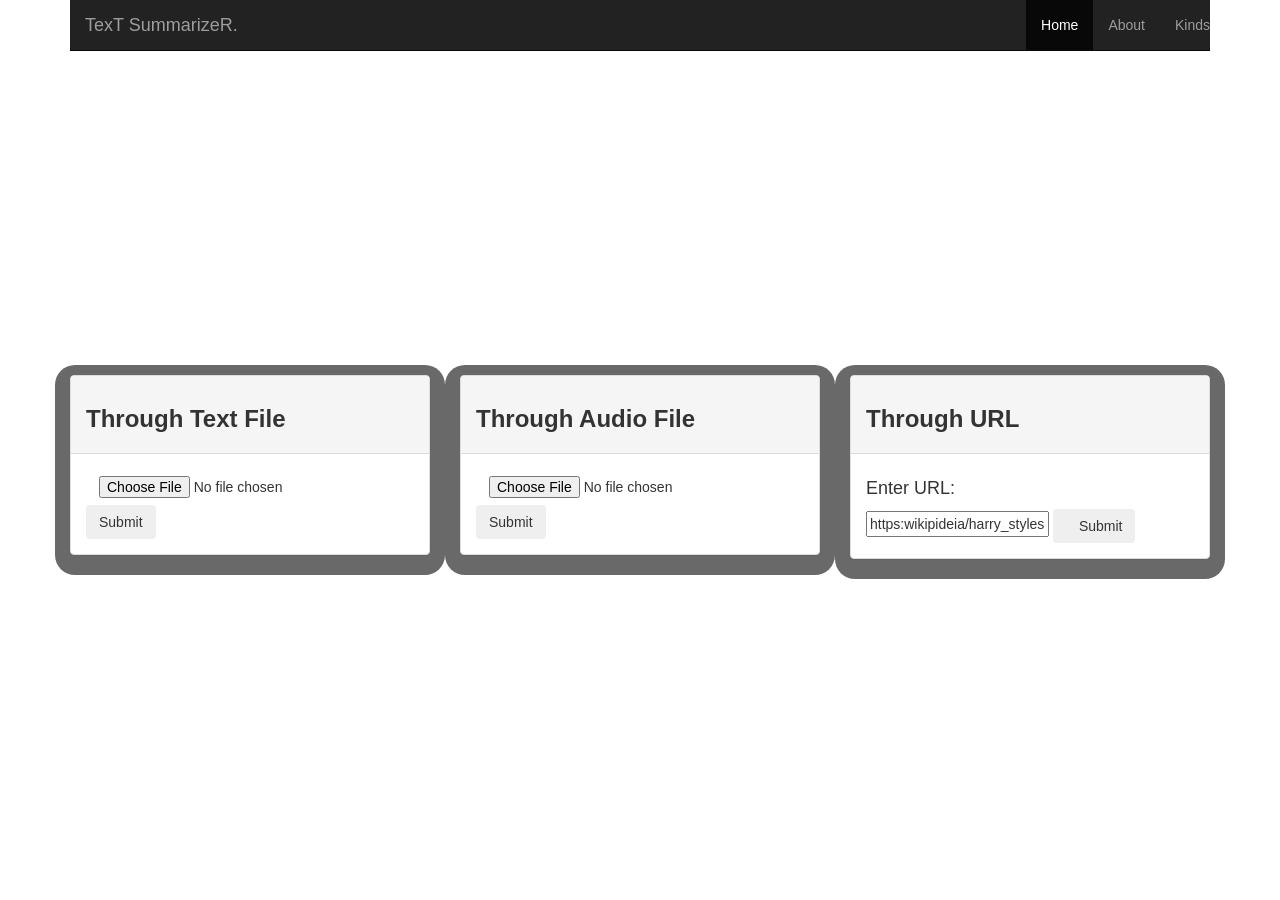
==== templates/index.html @ 88698ca7 "Create index.html" ====
<!DOCTYPE html>
<html lang="en">
	<head>
		<title>TexT SummarizeR.</title>
		<meta charset="utf-8">
		<meta name="viewport" content="width=device-width, initial-scale=1">
		<!--<link rel="stylesheet" href="https://maxcdn.bootstrapcdn.com/bootstrap/4.0.0/css/bootstrap.min.css" integrity="sha384-Gn5384xqQ1aoWXA+058RXPxPg6fy4IWvTNh0E263XmFcJlSAwiGgFAW/dAiS6JXm" crossorigin="anonymous">
		<script src="https://code.jquery.com/jquery-3.2.1.slim.min.js" integrity="sha384-KJ3o2DKtIkvYIK3UENzmM7KCkRr/rE9/Qpg6aAZGJwFDMVNA/GpGFF93hXpG5KkN" crossorigin="anonymous"></script>
		<script src="https://cdnjs.cloudflare.com/ajax/libs/popper.js/1.12.9/umd/popper.min.js" integrity="sha384-ApNbgh9B+Y1QKtv3Rn7W3mgPxhU9K/ScQsAP7hUibX39j7fakFPskvXusvfa0b4Q" crossorigin="anonymous"></script>
		<script src="https://maxcdn.bootstrapcdn.com/bootstrap/4.0.0/js/bootstrap.min.js" integrity="sha384-JZR6Spejh4U02d8jOt6vLEHfe/JQGiRRSQQxSfFWpi1MquVdAyjUar5+76PVCmYl" crossorigin="anonymous"></script>
	-->
		<!-- Latest compiled and minified CSS -->
		<link rel="stylesheet" href="https://maxcdn.bootstrapcdn.com/bootstrap/3.3.7/css/bootstrap.min.css">

		<!-- jQuery library -->
		<script src="https://ajax.googleapis.com/ajax/libs/jquery/3.3.1/jquery.min.js"></script>

		<!-- Latest compiled JavaScript -->
		<script src="https://maxcdn.bootstrapcdn.com/bootstrap/3.3.7/js/bootstrap.min.js"></script>
		<!-- Custom styles for this template -->
		<link href="navbar.css" rel="stylesheet">
	</head>
	
	<body background="C:\Users\NI40006105\Desktop\project\pics\pic1.jpg">
		 <div class="navbar-wrapper">
		  <div class="container">

			<nav class="navbar navbar-inverse navbar-static-top">
			  <div class="container">
				<div class="navbar-header">
				  <button type="button" class="navbar-toggle collapsed" data-toggle="collapse" data-target="#navbar" aria-expanded="false" aria-controls="navbar">
					<span class="sr-only">Toggle navigation</span>
					<span class="icon-bar"></span>
					<span class="icon-bar"></span>
					<span class="icon-bar"></span>
				  </button>
				  <a class="navbar-brand" style="text-align:center" href="#">TexT SummarizeR.</a>
				</div>
				<div id="navbar" class="navbar-collapse collapse">
				  <ul class="nav navbar-nav" style="float:right">
					<li class="active" ><a href="#">Home</a></li>
					<li><a href="#about">About</a></li>
					<li><a href="#kinds">Kinds</a></li>
				  </ul>
				</div>
			  </div>
			</nav>

		  </div>
		</div>
		<div class="container" style="padding-top:23%">
			<div class="row">
				<div class="col-sm-4 jumbotorn" style="background-color:#696969;padding-top:10px; border-radius: 20px;">
					<div class="panel panel-default">
						<div class="panel-heading"><h3><b>Through Text File</b></h3></div>
						<div class="panel-body">
							<form method="POST" action="/text">
							  <input class="btn" type="file" name="text" accept="media_type">
							  <input class="btn btn-basic" type="submit">
							</form>
						</div>
					</div>
				</div>
				<div class="col-sm-4 jumbotorn" style="background-color:#696969;padding-top:10px; border-radius: 20px;">
					<div class="panel panel-default">
						<div class="panel-heading"><h3><b>Through Audio File</b></h3></div>
						<div class="panel-body">
							<form method="POST" action="/audio">
							  <input class="btn" type="file" name="audio" accept="audio/*">
							  <input class="btn btn-basic" type="submit">
							</form>
						</div>
					</div>
				</div>
				<div class="col-sm-4 jumbotorn" style="background-color:#696969;padding-top:10px; border-radius: 20px;">
					<div class="panel panel-default">
						<div class="panel-heading"><h3><b>Through URL</b></h3></div>
						<div class="panel-body">
							<form action="/url.php">
							<h4>Enter URL:</h4>
							  <input type="input" value="https:wikipideia/harry_styles.com"></input>
							  <input class="btn btn-basic" style="padding-left:25px;" type="submit">
							</form>
						</div>
					</div>
				</div>
			</div>
		</div>
	</body>
</html>
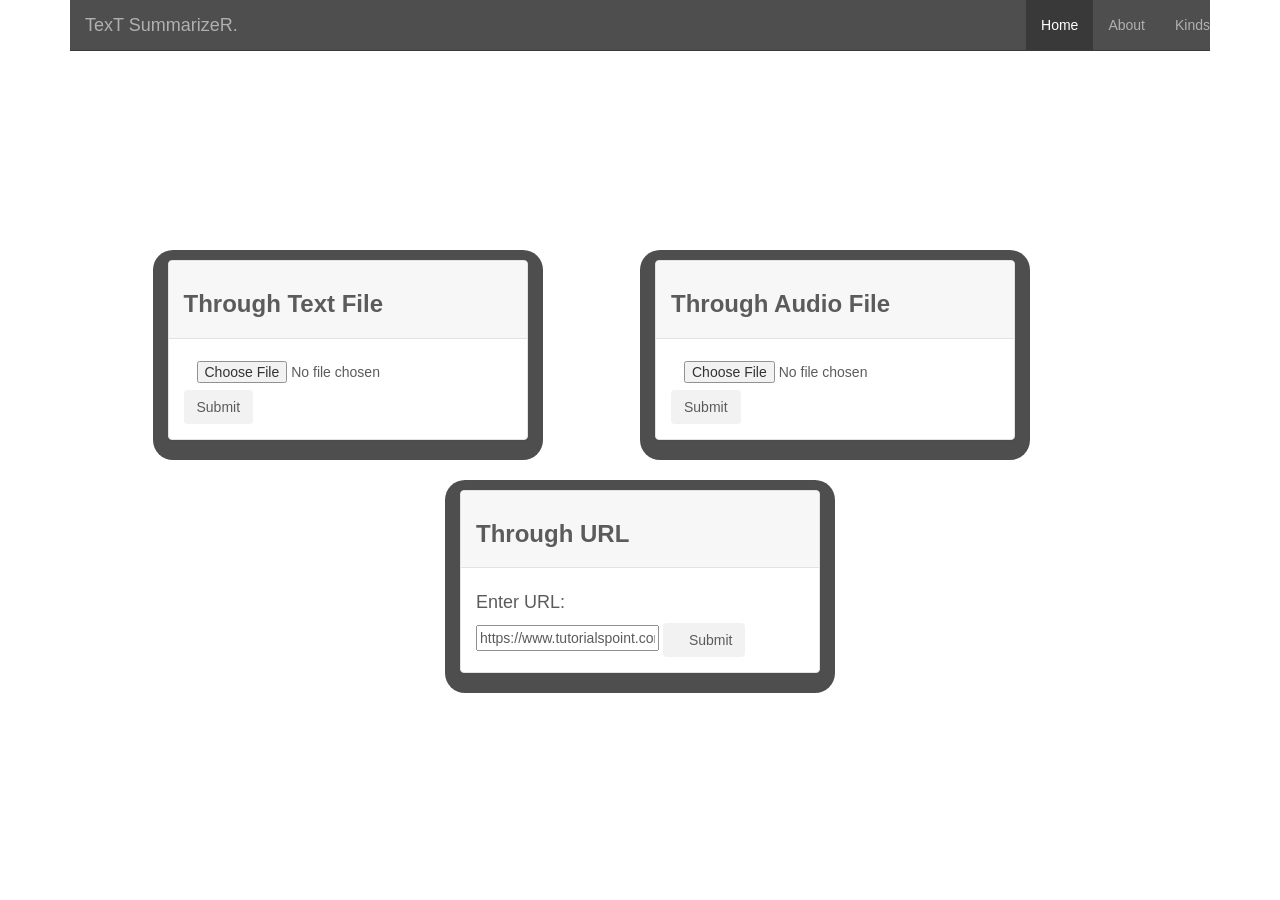
==== commit a67a10df: "Add files via upload" ====
--- a/templates/index.html
+++ b/templates/index.html
@@ -1,90 +1,94 @@
-<!DOCTYPE html>
-<html lang="en">
-	<head>
-		<title>TexT SummarizeR.</title>
-		<meta charset="utf-8">
-		<meta name="viewport" content="width=device-width, initial-scale=1">
-		<!--<link rel="stylesheet" href="https://maxcdn.bootstrapcdn.com/bootstrap/4.0.0/css/bootstrap.min.css" integrity="sha384-Gn5384xqQ1aoWXA+058RXPxPg6fy4IWvTNh0E263XmFcJlSAwiGgFAW/dAiS6JXm" crossorigin="anonymous">
-		<script src="https://code.jquery.com/jquery-3.2.1.slim.min.js" integrity="sha384-KJ3o2DKtIkvYIK3UENzmM7KCkRr/rE9/Qpg6aAZGJwFDMVNA/GpGFF93hXpG5KkN" crossorigin="anonymous"></script>
-		<script src="https://cdnjs.cloudflare.com/ajax/libs/popper.js/1.12.9/umd/popper.min.js" integrity="sha384-ApNbgh9B+Y1QKtv3Rn7W3mgPxhU9K/ScQsAP7hUibX39j7fakFPskvXusvfa0b4Q" crossorigin="anonymous"></script>
-		<script src="https://maxcdn.bootstrapcdn.com/bootstrap/4.0.0/js/bootstrap.min.js" integrity="sha384-JZR6Spejh4U02d8jOt6vLEHfe/JQGiRRSQQxSfFWpi1MquVdAyjUar5+76PVCmYl" crossorigin="anonymous"></script>
-	-->
-		<!-- Latest compiled and minified CSS -->
-		<link rel="stylesheet" href="https://maxcdn.bootstrapcdn.com/bootstrap/3.3.7/css/bootstrap.min.css">
-
-		<!-- jQuery library -->
-		<script src="https://ajax.googleapis.com/ajax/libs/jquery/3.3.1/jquery.min.js"></script>
-
-		<!-- Latest compiled JavaScript -->
-		<script src="https://maxcdn.bootstrapcdn.com/bootstrap/3.3.7/js/bootstrap.min.js"></script>
-		<!-- Custom styles for this template -->
-		<link href="navbar.css" rel="stylesheet">
-	</head>
-	
-	<body background="C:\Users\NI40006105\Desktop\project\pics\pic1.jpg">
-		 <div class="navbar-wrapper">
-		  <div class="container">
-
-			<nav class="navbar navbar-inverse navbar-static-top">
-			  <div class="container">
-				<div class="navbar-header">
-				  <button type="button" class="navbar-toggle collapsed" data-toggle="collapse" data-target="#navbar" aria-expanded="false" aria-controls="navbar">
-					<span class="sr-only">Toggle navigation</span>
-					<span class="icon-bar"></span>
-					<span class="icon-bar"></span>
-					<span class="icon-bar"></span>
-				  </button>
-				  <a class="navbar-brand" style="text-align:center" href="#">TexT SummarizeR.</a>
-				</div>
-				<div id="navbar" class="navbar-collapse collapse">
-				  <ul class="nav navbar-nav" style="float:right">
-					<li class="active" ><a href="#">Home</a></li>
-					<li><a href="#about">About</a></li>
-					<li><a href="#kinds">Kinds</a></li>
-				  </ul>
-				</div>
-			  </div>
-			</nav>
-
-		  </div>
-		</div>
-		<div class="container" style="padding-top:23%">
-			<div class="row">
-				<div class="col-sm-4 jumbotorn" style="background-color:#696969;padding-top:10px; border-radius: 20px;">
-					<div class="panel panel-default">
-						<div class="panel-heading"><h3><b>Through Text File</b></h3></div>
-						<div class="panel-body">
-							<form method="POST" action="/text">
-							  <input class="btn" type="file" name="text" accept="media_type">
-							  <input class="btn btn-basic" type="submit">
-							</form>
-						</div>
-					</div>
-				</div>
-				<div class="col-sm-4 jumbotorn" style="background-color:#696969;padding-top:10px; border-radius: 20px;">
-					<div class="panel panel-default">
-						<div class="panel-heading"><h3><b>Through Audio File</b></h3></div>
-						<div class="panel-body">
-							<form method="POST" action="/audio">
-							  <input class="btn" type="file" name="audio" accept="audio/*">
-							  <input class="btn btn-basic" type="submit">
-							</form>
-						</div>
-					</div>
-				</div>
-				<div class="col-sm-4 jumbotorn" style="background-color:#696969;padding-top:10px; border-radius: 20px;">
-					<div class="panel panel-default">
-						<div class="panel-heading"><h3><b>Through URL</b></h3></div>
-						<div class="panel-body">
-							<form action="/url.php">
-							<h4>Enter URL:</h4>
-							  <input type="input" value="https:wikipideia/harry_styles.com"></input>
-							  <input class="btn btn-basic" style="padding-left:25px;" type="submit">
-							</form>
-						</div>
-					</div>
-				</div>
-			</div>
-		</div>
-	</body>
-</html>
+<!DOCTYPE html>
+<html lang="en">
+	<head>
+		<title>TexT SummarizeR.</title>
+		<meta charset="utf-8">
+		<meta name="viewport" content="width=device-width, initial-scale=1">
+		<!--<link rel="stylesheet" href="https://maxcdn.bootstrapcdn.com/bootstrap/4.0.0/css/bootstrap.min.css" integrity="sha384-Gn5384xqQ1aoWXA+058RXPxPg6fy4IWvTNh0E263XmFcJlSAwiGgFAW/dAiS6JXm" crossorigin="anonymous">
+		<script src="https://code.jquery.com/jquery-3.2.1.slim.min.js" integrity="sha384-KJ3o2DKtIkvYIK3UENzmM7KCkRr/rE9/Qpg6aAZGJwFDMVNA/GpGFF93hXpG5KkN" crossorigin="anonymous"></script>
+		<script src="https://cdnjs.cloudflare.com/ajax/libs/popper.js/1.12.9/umd/popper.min.js" integrity="sha384-ApNbgh9B+Y1QKtv3Rn7W3mgPxhU9K/ScQsAP7hUibX39j7fakFPskvXusvfa0b4Q" crossorigin="anonymous"></script>
+		<script src="https://maxcdn.bootstrapcdn.com/bootstrap/4.0.0/js/bootstrap.min.js" integrity="sha384-JZR6Spejh4U02d8jOt6vLEHfe/JQGiRRSQQxSfFWpi1MquVdAyjUar5+76PVCmYl" crossorigin="anonymous"></script>
+	-->
+		<!-- Latest compiled and minified CSS -->
+		<link rel="stylesheet" href="https://maxcdn.bootstrapcdn.com/bootstrap/3.3.7/css/bootstrap.min.css">
+
+		<!-- jQuery library -->
+		<script src="https://ajax.googleapis.com/ajax/libs/jquery/3.3.1/jquery.min.js"></script>
+
+		<!-- Latest compiled JavaScript -->
+		<script src="https://maxcdn.bootstrapcdn.com/bootstrap/3.3.7/js/bootstrap.min.js"></script>
+		<!-- Custom styles for this template -->
+		<link href="static\navbar.css" rel="stylesheet">
+	</head>
+	
+	<body background="\static\pic4.jpg" style=" opacity: 0.8;">
+		 <div class="navbar-wrapper">
+		  <div class="container">
+
+			<nav class="navbar navbar-inverse navbar-static-top">
+			  <div class="container">
+				<div class="navbar-header">
+				  <button type="button" class="navbar-toggle collapsed" data-toggle="collapse" data-target="#navbar" aria-expanded="false" aria-controls="navbar">
+					<span class="sr-only">Toggle navigation</span>
+					<span class="icon-bar"></span>
+					<span class="icon-bar"></span>
+					<span class="icon-bar"></span>
+				  </button>
+				  <a class="navbar-brand" style="text-align:center" href="#">TexT SummarizeR.</a>
+				</div>
+				<div id="navbar" class="navbar-collapse collapse">
+				  <ul class="nav navbar-nav" style="float:right">
+					<li class="active" ><a href="#">Home</a></li>
+					<li><a href="#about">About</a></li>
+					<li><a href="#kinds">Kinds</a></li>
+				  </ul>
+				</div>
+			  </div>
+			</nav>
+
+		  </div>
+		</div>
+		<div class="container" style="padding-top:14%">
+			<div class="row">
+				<div class="col-sm-offset-2 col-sm-4 jumbotorn col-sm-offset-1" style="background-color:#222222;padding-top:10px; border-radius: 20px;">
+					<div class="panel panel-default">
+						<div class="panel-heading"><h3><b>Through Text File</b></h3></div>
+						<div class="panel-body">
+							<form method="POST" action="/text">
+							  <input class="btn" type="file" name="text" accept="media_type">
+							  <input class="btn btn-basic" type="submit">
+							</form>
+						</div>
+					</div>
+				</div>
+				<div class="col-sm-4 jumbotorn col-sm-offset-1" style="background-color:#222222;padding-top:10px; border-radius: 20px;">
+					<div class="panel panel-default">
+						<div class="panel-heading"><h3><b>Through Audio File</b></h3></div>
+						<div class="panel-body">
+							<form method="POST" action="/audio">
+							  <input class="btn" type="file" name="audio" accept="audio/*">
+							  <input class="btn btn-basic" type="submit">
+							</form>
+						</div>
+					</div>
+				</div>
+			</div>
+				<br>
+				<div class="row">
+				<div class=" col-sm-offset-4 col-sm-4 jumbotorn " style="background-color:#222222;padding-top:10px; border-radius: 20px;">
+					<div class="panel panel-default">
+						<div class="panel-heading"><h3><b>Through URL</b></h3></div>
+						<div class="panel-body">
+							<form action="/url" method="POST">
+							<h4>Enter URL:</h4>
+							  <input type="input" name="url_var"  value="https://www.tutorialspoint.com/"></input>
+							  <input class="btn btn-basic" style="padding-left:25px;" type="submit">
+							   <!--<button class="btn btn-basic" type="button" onclick="loadDoc()">Click here </button>-->
+							</form>
+						</div>
+					</div>
+				</div>
+			</div>
+		</div>
+	</body>
+</html>
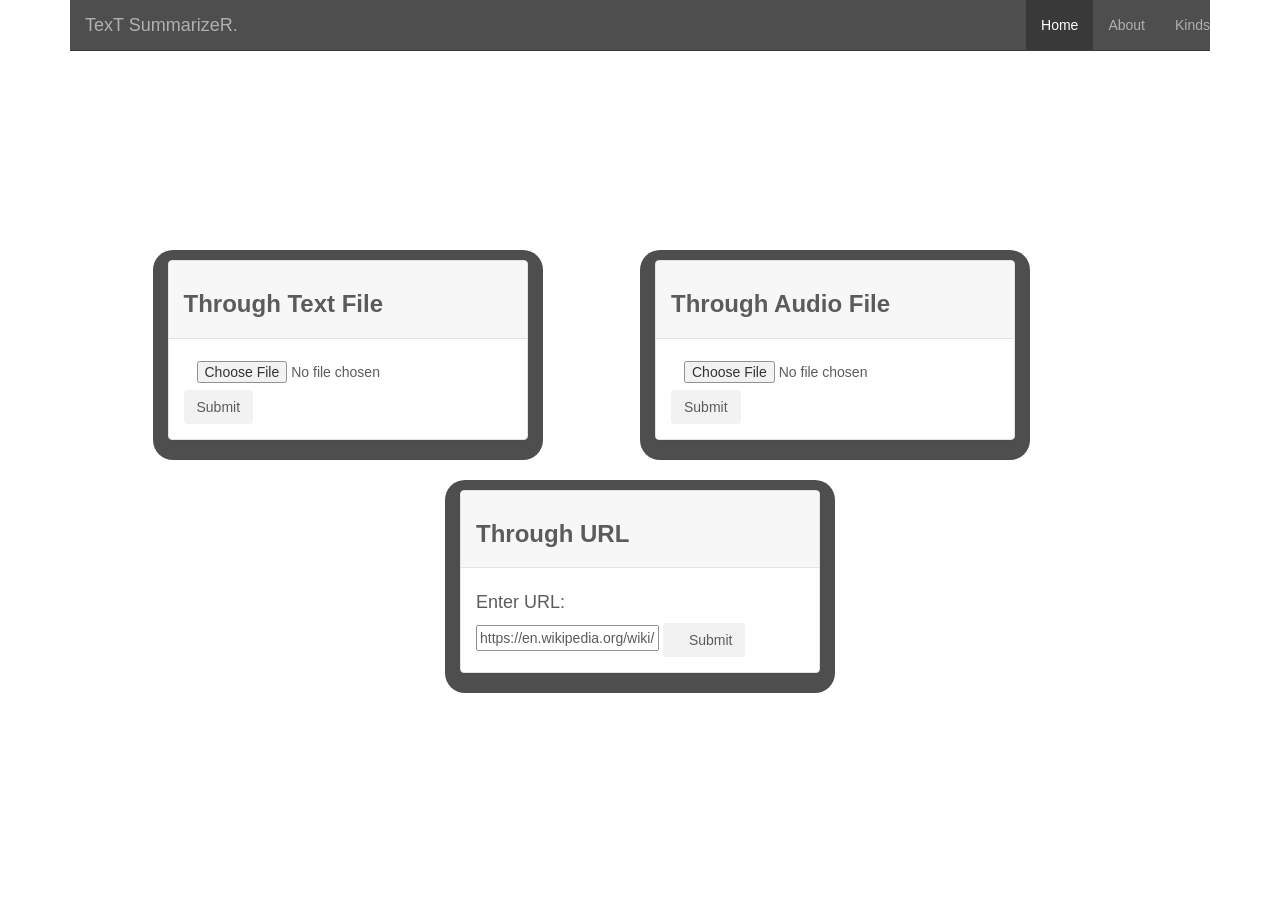
==== commit e8acf889: "Add files via upload" ====
--- a/templates/index.html
+++ b/templates/index.html
@@ -4,11 +4,6 @@
 		<title>TexT SummarizeR.</title>
 		<meta charset="utf-8">
 		<meta name="viewport" content="width=device-width, initial-scale=1">
-		<!--<link rel="stylesheet" href="https://maxcdn.bootstrapcdn.com/bootstrap/4.0.0/css/bootstrap.min.css" integrity="sha384-Gn5384xqQ1aoWXA+058RXPxPg6fy4IWvTNh0E263XmFcJlSAwiGgFAW/dAiS6JXm" crossorigin="anonymous">
-		<script src="https://code.jquery.com/jquery-3.2.1.slim.min.js" integrity="sha384-KJ3o2DKtIkvYIK3UENzmM7KCkRr/rE9/Qpg6aAZGJwFDMVNA/GpGFF93hXpG5KkN" crossorigin="anonymous"></script>
-		<script src="https://cdnjs.cloudflare.com/ajax/libs/popper.js/1.12.9/umd/popper.min.js" integrity="sha384-ApNbgh9B+Y1QKtv3Rn7W3mgPxhU9K/ScQsAP7hUibX39j7fakFPskvXusvfa0b4Q" crossorigin="anonymous"></script>
-		<script src="https://maxcdn.bootstrapcdn.com/bootstrap/4.0.0/js/bootstrap.min.js" integrity="sha384-JZR6Spejh4U02d8jOt6vLEHfe/JQGiRRSQQxSfFWpi1MquVdAyjUar5+76PVCmYl" crossorigin="anonymous"></script>
-	-->
 		<!-- Latest compiled and minified CSS -->
 		<link rel="stylesheet" href="https://maxcdn.bootstrapcdn.com/bootstrap/3.3.7/css/bootstrap.min.css">
 
@@ -18,7 +13,7 @@
 		<!-- Latest compiled JavaScript -->
 		<script src="https://maxcdn.bootstrapcdn.com/bootstrap/3.3.7/js/bootstrap.min.js"></script>
 		<!-- Custom styles for this template -->
-		<link href="static\navbar.css" rel="stylesheet">
+		<link href="\static\navbar.css" rel="stylesheet">
 	</head>
 	
 	<body background="\static\pic4.jpg" style=" opacity: 0.8;">
@@ -81,7 +76,7 @@
 						<div class="panel-body">
 							<form action="/url" method="POST">
 							<h4>Enter URL:</h4>
-							  <input type="input" name="url_var"  value="https://www.tutorialspoint.com/"></input>
+							  <input type="input" name="url_var"  value="https://en.wikipedia.org/wiki/Harry_Styles"></input>
 							  <input class="btn btn-basic" style="padding-left:25px;" type="submit">
 							   <!--<button class="btn btn-basic" type="button" onclick="loadDoc()">Click here </button>-->
 							</form>
